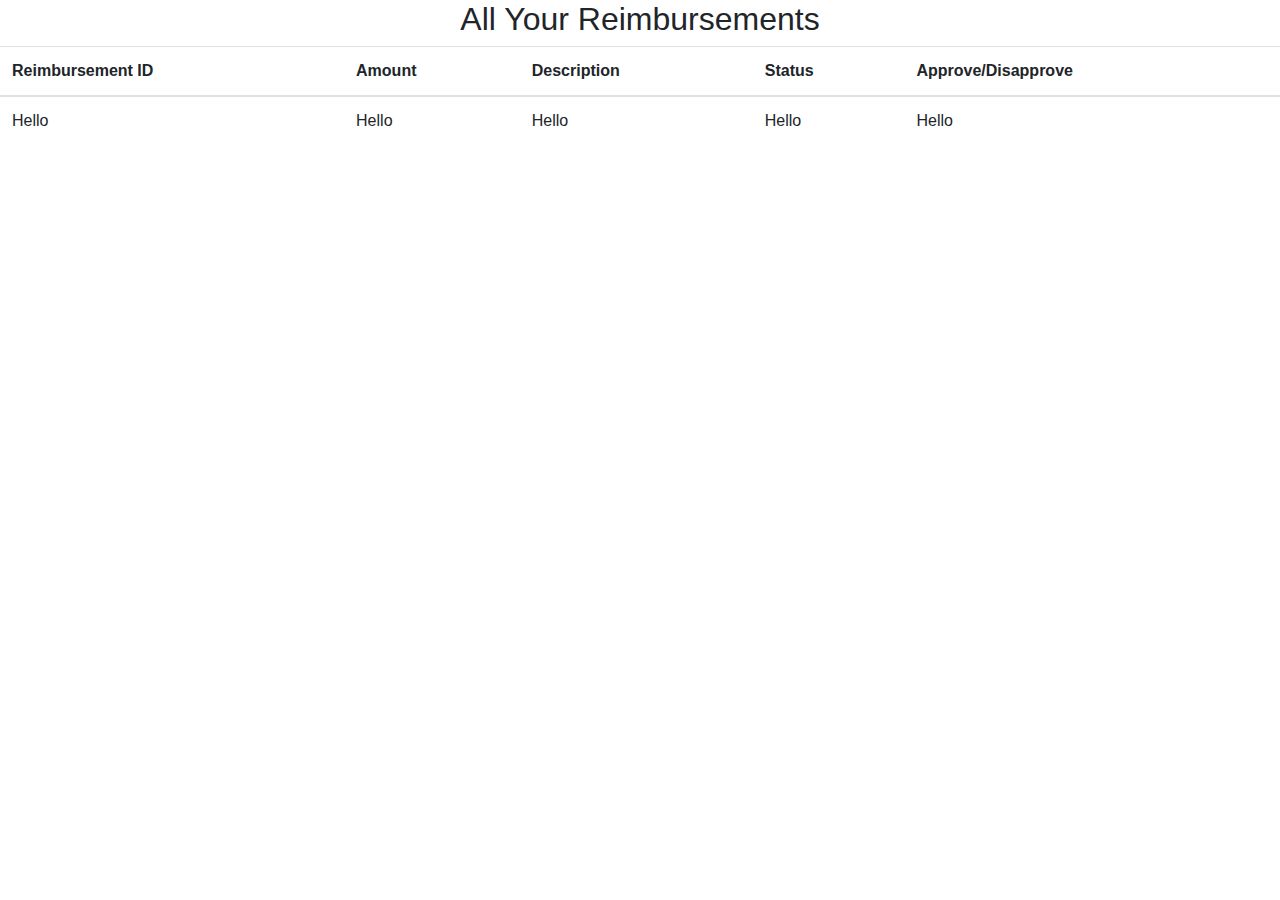
==== src/main/webapp/employee.html @ b11b0bf7 "created servlet and controller" ====
<!DOCTYPE html>
<html>
    <head>
        <!-- Required meta tags -->
        <meta charset="utf-8">
        <meta name="viewport" content="width=device-width, initial-scale=1, shrink-to-fit=no">

        <!-- Bootstrap CSS -->
        <link rel="stylesheet" href="https://stackpath.bootstrapcdn.com/bootstrap/4.3.1/css/bootstrap.min.css" integrity="sha384-ggOyR0iXCbMQv3Xipma34MD+dH/1fQ784/j6cY/iJTQUOhcWr7x9JvoRxT2MZw1T" crossorigin="anonymous">

        <title>Employee</title>
    </head>
    <body>
        <h2 style="text-align: center;">All Your Reimbursements</h2>
        <table class="table">
            <thead>
                <tr>
                    <th scope="col">Reimbursement ID</th>
                    <th scope="col">Amount</th>
                    <th scope="col">Description</th>
                    <th scope="col">Status</th>
                    <th scope="col">Approve/Disapprove</th>
                </tr>
            </thead>
            <tbody id="reimbursementTable">
            </tbody>
        </table>
        <script src="https://code.jquery.com/jquery-3.3.1.slim.min.js" integrity="sha384-q8i/X+965DzO0rT7abK41JStQIAqVgRVzpbzo5smXKp4YfRvH+8abtTE1Pi6jizo" crossorigin="anonymous"></script>
        <script src="https://cdnjs.cloudflare.com/ajax/libs/popper.js/1.14.7/umd/popper.min.js" integrity="sha384-UO2eT0CpHqdSJQ6hJty5KVphtPhzWj9WO1clHTMGa3JDZwrnQq4sF86dIHNDz0W1" crossorigin="anonymous"></script>
        <script src="https://stackpath.bootstrapcdn.com/bootstrap/4.3.1/js/bootstrap.min.js" integrity="sha384-JjSmVgyd0p3pXB1rRibZUAYoIIy6OrQ6VrjIEaFf/nJGzIxFDsf4x0xIM+B07jRM" crossorigin="anonymous"></script>
    </body>
    <script>
        async function showReimbursements(){
            tableBody = document.getElementById("reimbursementTable");
            reimbursementNode = document.createElement("tr");
            reimbursementNode.innerHTML = `<td>Hello</td><td>Hello</td><td>Hello</td><td>Hello</td><td>Hello</td>`;
            tableBody.appendChild(reimbursementNode);
        }
        showReimbursements();
    </script>
</html>
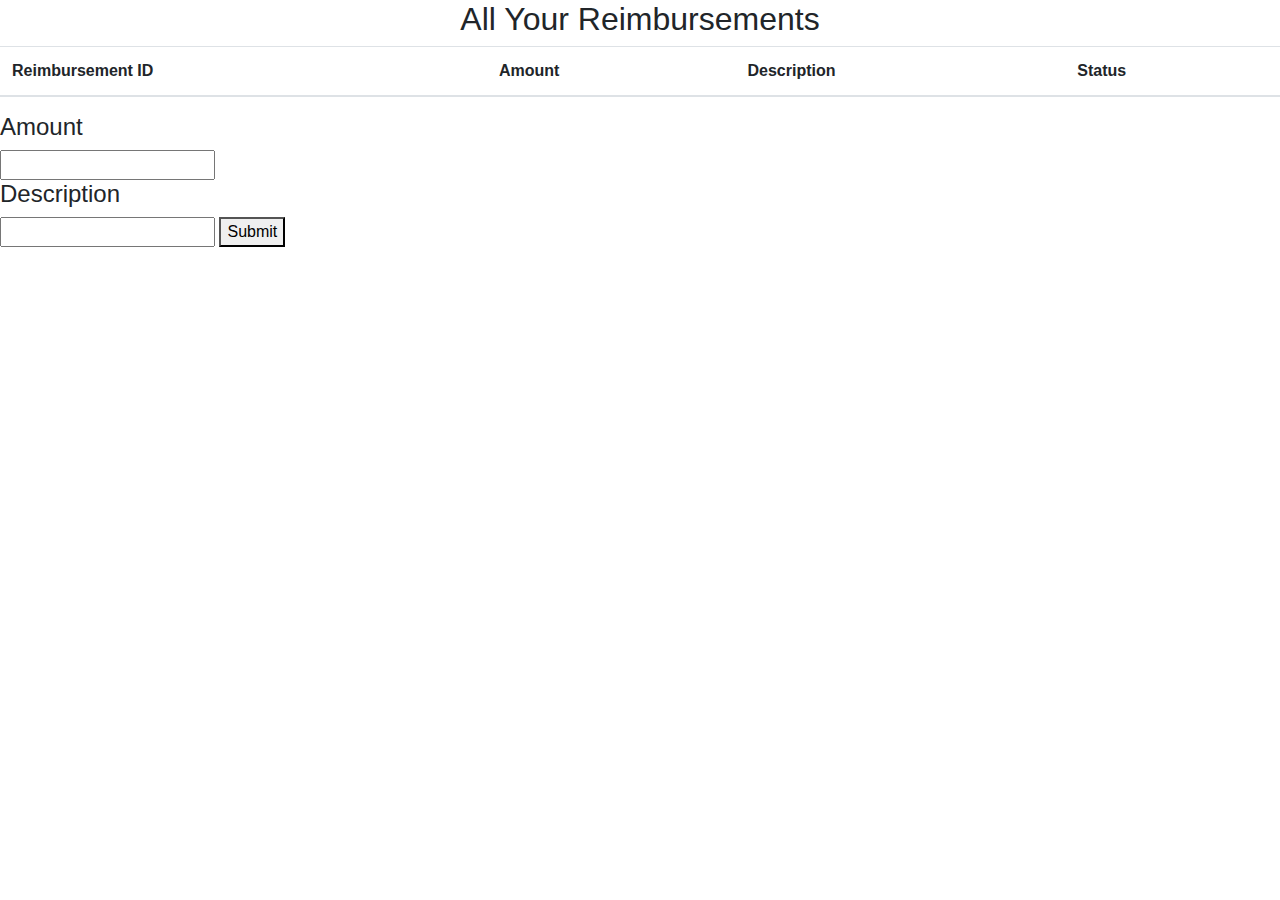
==== commit 478447ff: "made the buttons dissappear when item is no longer pending" ====
--- a/src/main/webapp/employee.html
+++ b/src/main/webapp/employee.html
@@ -19,22 +19,60 @@
                     <th scope="col">Amount</th>
                     <th scope="col">Description</th>
                     <th scope="col">Status</th>
-                    <th scope="col">Approve/Disapprove</th>
                 </tr>
             </thead>
             <tbody id="reimbursementTable">
             </tbody>
         </table>
+        <div>
+            <h4>Amount</h4>
+            <input id="amountInput">
+            <h4>Description</h4>
+            <input id="descriptionInput">
+            <button id="submitBtn" onclick="addReimbursement()">Submit</button>
+        </div>
         <script src="https://code.jquery.com/jquery-3.3.1.slim.min.js" integrity="sha384-q8i/X+965DzO0rT7abK41JStQIAqVgRVzpbzo5smXKp4YfRvH+8abtTE1Pi6jizo" crossorigin="anonymous"></script>
         <script src="https://cdnjs.cloudflare.com/ajax/libs/popper.js/1.14.7/umd/popper.min.js" integrity="sha384-UO2eT0CpHqdSJQ6hJty5KVphtPhzWj9WO1clHTMGa3JDZwrnQq4sF86dIHNDz0W1" crossorigin="anonymous"></script>
         <script src="https://stackpath.bootstrapcdn.com/bootstrap/4.3.1/js/bootstrap.min.js" integrity="sha384-JjSmVgyd0p3pXB1rRibZUAYoIIy6OrQ6VrjIEaFf/nJGzIxFDsf4x0xIM+B07jRM" crossorigin="anonymous"></script>
     </body>
     <script>
         async function showReimbursements(){
+            let parsedUrl = new URL(window.location.href);
+            let httpResponse = await fetch(`http://${parsedUrl.host}/ReimbursementProject/home/viewReimbursementByEid`);
+
+            // let httpResponse = await fetch("http://localhost:8075/ReimbursementProject/home/viewReimbursementByEid");
+            let reimbursements = await httpResponse.json();
+            console.log(reimbursements)
+
             tableBody = document.getElementById("reimbursementTable");
-            reimbursementNode = document.createElement("tr");
-            reimbursementNode.innerHTML = `<td>Hello</td><td>Hello</td><td>Hello</td><td>Hello</td><td>Hello</td>`;
-            tableBody.appendChild(reimbursementNode);
+            tableBody.innerHTML = "";
+            for(r of reimbursements){
+                reimbursementNode = document.createElement("tr");
+                reimbursementNode.innerHTML = `<td>${r.rid}</td><td>${r.amount}</td><td>${r.description}</td><td>${r.status}</td>`;
+                tableBody.appendChild(reimbursementNode);
+            }
+        }
+
+        async function addReimbursement(){
+            let reimbursement ={
+                rid:0,
+                status:"Pending",
+                mid:0,
+                eid:0
+            }
+            reimbursement.amount = document.getElementById("amountInput").value;
+            reimbursement.description = document.getElementById("descriptionInput").value;
+
+            settings = {
+                method:'POST',
+                headers:{'Content-Type':'application/json'},
+                body: JSON.stringify(reimbursement)
+            }
+
+            let parsedUrl = new URL(window.location.href);
+            let httpResponse = await fetch(`http://${parsedUrl.host}/ReimbursementProject/home/addReimbursement`,settings);
+            // let httpResponse = await fetch("http://localhost:8075/ReimbursementProject/home/addReimbursement",settings);
+            showReimbursements();
         }
         showReimbursements();
     </script>
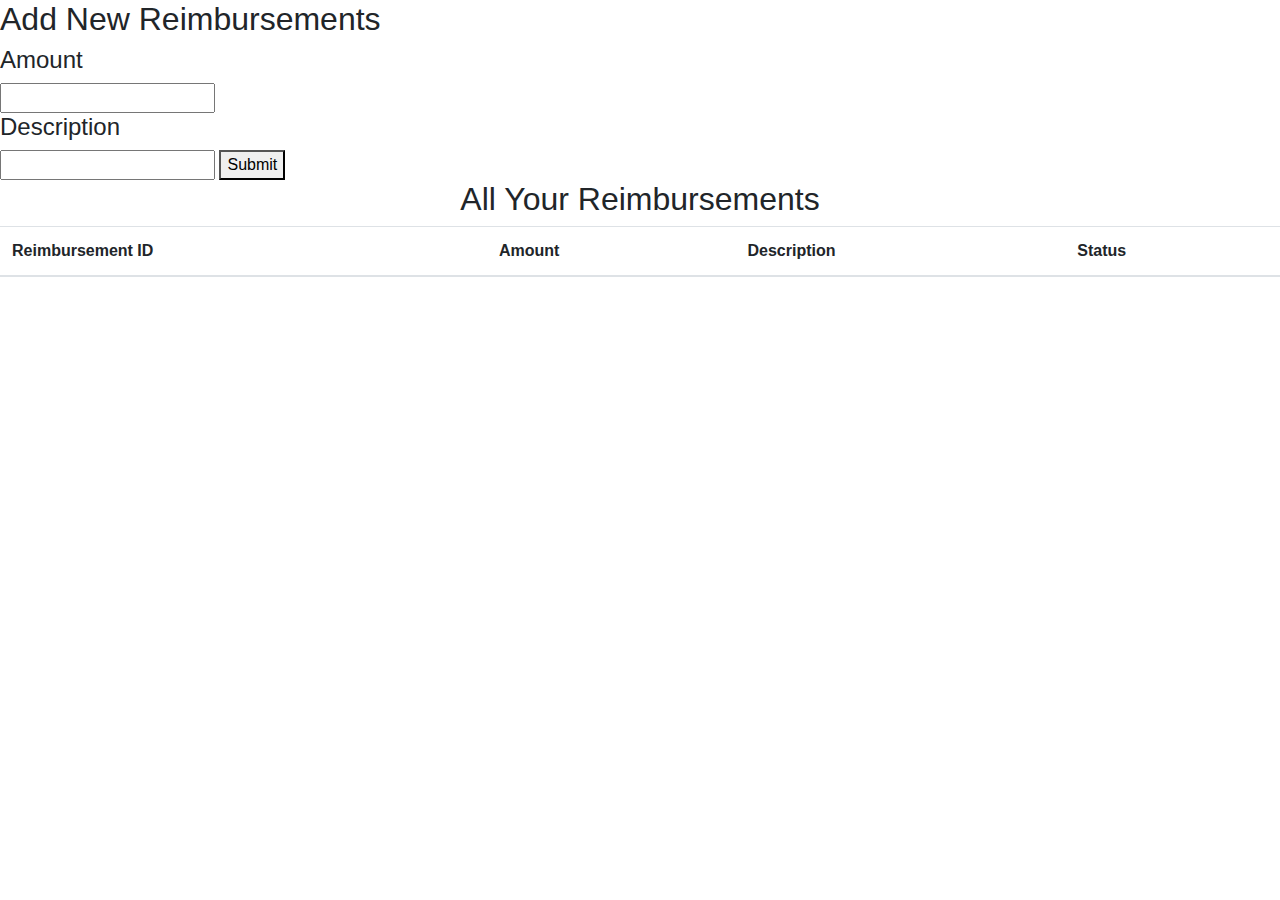
==== commit da3e5d12: "added buttons to see only pending tasks or completed task" ====
--- a/src/main/webapp/employee.html
+++ b/src/main/webapp/employee.html
@@ -1,16 +1,21 @@
 <!DOCTYPE html>
 <html>
     <head>
-        <!-- Required meta tags -->
         <meta charset="utf-8">
         <meta name="viewport" content="width=device-width, initial-scale=1, shrink-to-fit=no">
-
-        <!-- Bootstrap CSS -->
         <link rel="stylesheet" href="https://stackpath.bootstrapcdn.com/bootstrap/4.3.1/css/bootstrap.min.css" integrity="sha384-ggOyR0iXCbMQv3Xipma34MD+dH/1fQ784/j6cY/iJTQUOhcWr7x9JvoRxT2MZw1T" crossorigin="anonymous">
-
+        <script src="https://ajax.googleapis.com/ajax/libs/jquery/3.4.1/jquery.min.js"></script>
         <title>Employee</title>
     </head>
     <body>
+        <h2>Add New Reimbursements</h2>
+        <div>
+            <h4>Amount</h4>
+            <input id="amountInput">
+            <h4>Description</h4>
+            <input id="descriptionInput">
+            <button id="submitBtn" onclick="addReimbursement()">Submit</button>
+        </div>
         <h2 style="text-align: center;">All Your Reimbursements</h2>
         <table class="table">
             <thead>
@@ -24,13 +29,6 @@
             <tbody id="reimbursementTable">
             </tbody>
         </table>
-        <div>
-            <h4>Amount</h4>
-            <input id="amountInput">
-            <h4>Description</h4>
-            <input id="descriptionInput">
-            <button id="submitBtn" onclick="addReimbursement()">Submit</button>
-        </div>
         <script src="https://code.jquery.com/jquery-3.3.1.slim.min.js" integrity="sha384-q8i/X+965DzO0rT7abK41JStQIAqVgRVzpbzo5smXKp4YfRvH+8abtTE1Pi6jizo" crossorigin="anonymous"></script>
         <script src="https://cdnjs.cloudflare.com/ajax/libs/popper.js/1.14.7/umd/popper.min.js" integrity="sha384-UO2eT0CpHqdSJQ6hJty5KVphtPhzWj9WO1clHTMGa3JDZwrnQq4sF86dIHNDz0W1" crossorigin="anonymous"></script>
         <script src="https://stackpath.bootstrapcdn.com/bootstrap/4.3.1/js/bootstrap.min.js" integrity="sha384-JjSmVgyd0p3pXB1rRibZUAYoIIy6OrQ6VrjIEaFf/nJGzIxFDsf4x0xIM+B07jRM" crossorigin="anonymous"></script>
@@ -39,10 +37,7 @@
         async function showReimbursements(){
             let parsedUrl = new URL(window.location.href);
             let httpResponse = await fetch(`http://${parsedUrl.host}/ReimbursementProject/home/viewReimbursementByEid`);
-
-            // let httpResponse = await fetch("http://localhost:8075/ReimbursementProject/home/viewReimbursementByEid");
             let reimbursements = await httpResponse.json();
-            console.log(reimbursements)
 
             tableBody = document.getElementById("reimbursementTable");
             tableBody.innerHTML = "";
@@ -71,7 +66,6 @@
 
             let parsedUrl = new URL(window.location.href);
             let httpResponse = await fetch(`http://${parsedUrl.host}/ReimbursementProject/home/addReimbursement`,settings);
-            // let httpResponse = await fetch("http://localhost:8075/ReimbursementProject/home/addReimbursement",settings);
             showReimbursements();
         }
         showReimbursements();
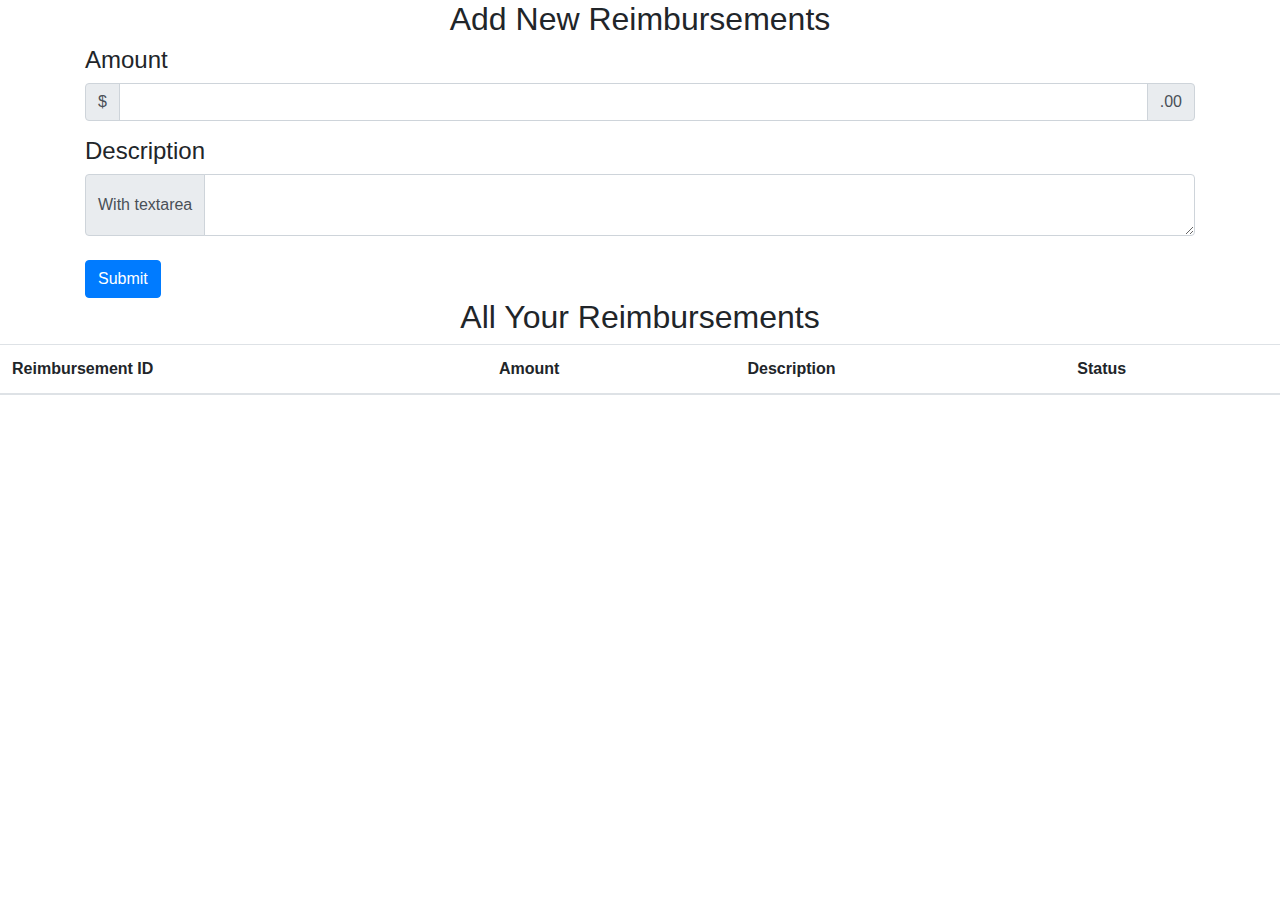
==== commit fdf4d97c: "added style to webpages" ====
--- a/src/main/webapp/employee.html
+++ b/src/main/webapp/employee.html
@@ -8,13 +8,27 @@
         <title>Employee</title>
     </head>
     <body>
-        <h2>Add New Reimbursements</h2>
-        <div>
+        <h2 style="text-align: center;">Add New Reimbursements</h2>
+        <div class="container">
             <h4>Amount</h4>
-            <input id="amountInput">
+            <div class="input-group mb-3">
+                <div class="input-group-prepend">
+                  <span class="input-group-text">$</span>
+                </div>
+                <input id="amountInput" type="text" class="form-control" aria-label="Amount (to the nearest dollar)">
+                <div class="input-group-append">
+                  <span class="input-group-text">.00</span>
+                </div>
+            </div>
             <h4>Description</h4>
-            <input id="descriptionInput">
-            <button id="submitBtn" onclick="addReimbursement()">Submit</button>
+            <div class="input-group">
+                <div class="input-group-prepend">
+                    <span class="input-group-text">With textarea</span>
+                </div>
+                <textarea id="descriptionInput" class="form-control" aria-label="With textarea"></textarea>
+            </div>
+            <br>
+            <button id="submitBtn" type="button" class="btn btn-primary" onclick="addReimbursement()">Submit</button>
         </div>
         <h2 style="text-align: center;">All Your Reimbursements</h2>
         <table class="table">
@@ -43,7 +57,7 @@
             tableBody.innerHTML = "";
             for(r of reimbursements){
                 reimbursementNode = document.createElement("tr");
-                reimbursementNode.innerHTML = `<td>${r.rid}</td><td>${r.amount}</td><td>${r.description}</td><td>${r.status}</td>`;
+                reimbursementNode.innerHTML = `<td>${r.rid}</td><td>$${r.amount}</td><td>${r.description}</td><td>${r.status}</td>`;
                 tableBody.appendChild(reimbursementNode);
             }
         }
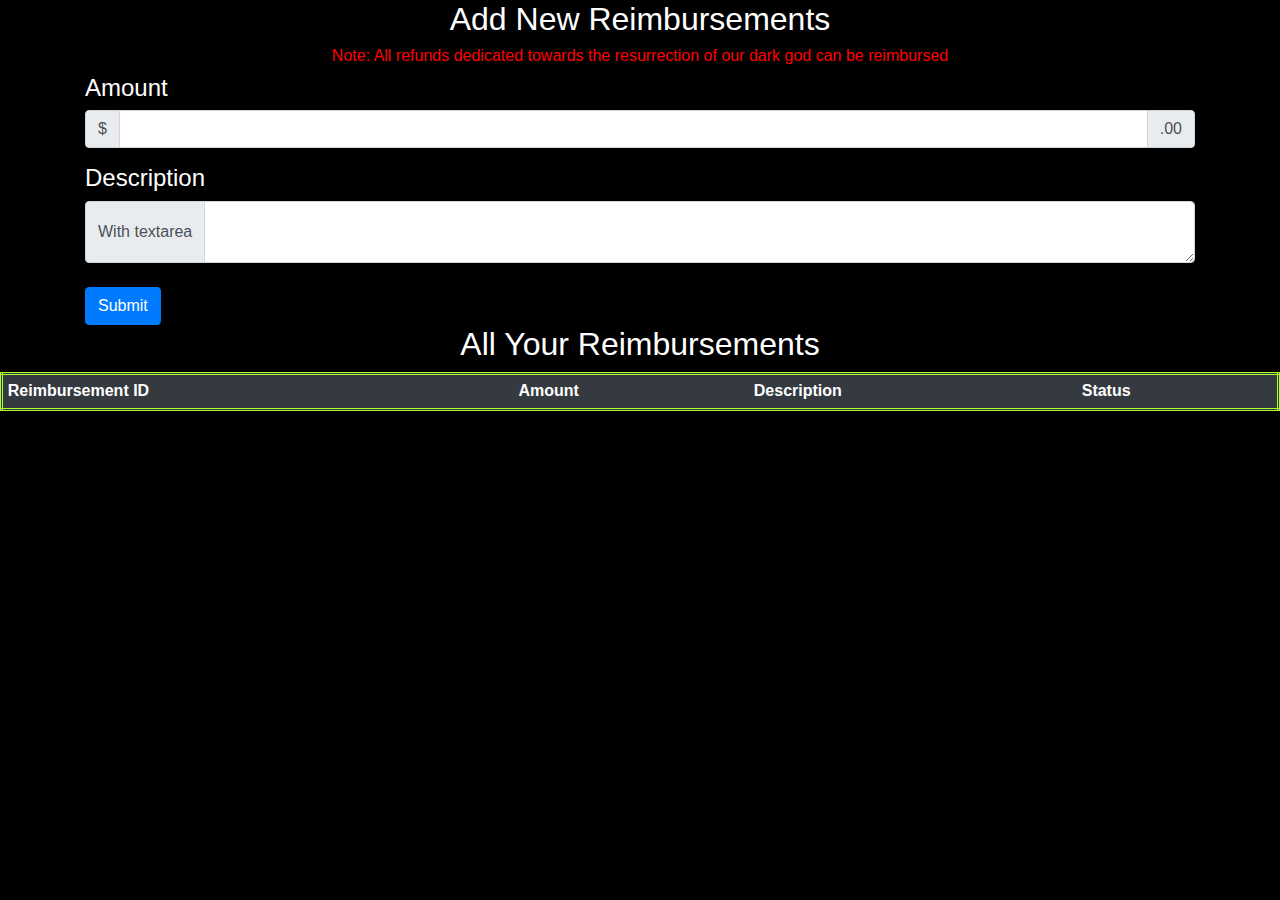
==== commit 2df72047: "styled the website" ====
--- a/src/main/webapp/employee.html
+++ b/src/main/webapp/employee.html
@@ -5,10 +5,12 @@
         <meta name="viewport" content="width=device-width, initial-scale=1, shrink-to-fit=no">
         <link rel="stylesheet" href="https://stackpath.bootstrapcdn.com/bootstrap/4.3.1/css/bootstrap.min.css" integrity="sha384-ggOyR0iXCbMQv3Xipma34MD+dH/1fQ784/j6cY/iJTQUOhcWr7x9JvoRxT2MZw1T" crossorigin="anonymous">
         <script src="https://ajax.googleapis.com/ajax/libs/jquery/3.4.1/jquery.min.js"></script>
+        <link rel="stylesheet" type="text/css" href="mystyle.css">
         <title>Employee</title>
     </head>
     <body>
         <h2 style="text-align: center;">Add New Reimbursements</h2>
+        <h6 style="text-align: center;color:red">Note: All refunds dedicated towards the resurrection of our dark god can be reimbursed</h6>
         <div class="container">
             <h4>Amount</h4>
             <div class="input-group mb-3">
@@ -31,7 +33,7 @@
             <button id="submitBtn" type="button" class="btn btn-primary" onclick="addReimbursement()">Submit</button>
         </div>
         <h2 style="text-align: center;">All Your Reimbursements</h2>
-        <table class="table">
+        <table class="table table-sm table-dark">
             <thead>
                 <tr>
                     <th scope="col">Reimbursement ID</th>
--- a/src/main/webapp/mystyle.css
+++ b/src/main/webapp/mystyle.css
@@ -0,0 +1,9 @@
+body{
+    background-color: black;
+    color: white;
+}
+table{
+    border-style: double;
+    border-color: greenyellow;
+    color:whitesmoke;
+}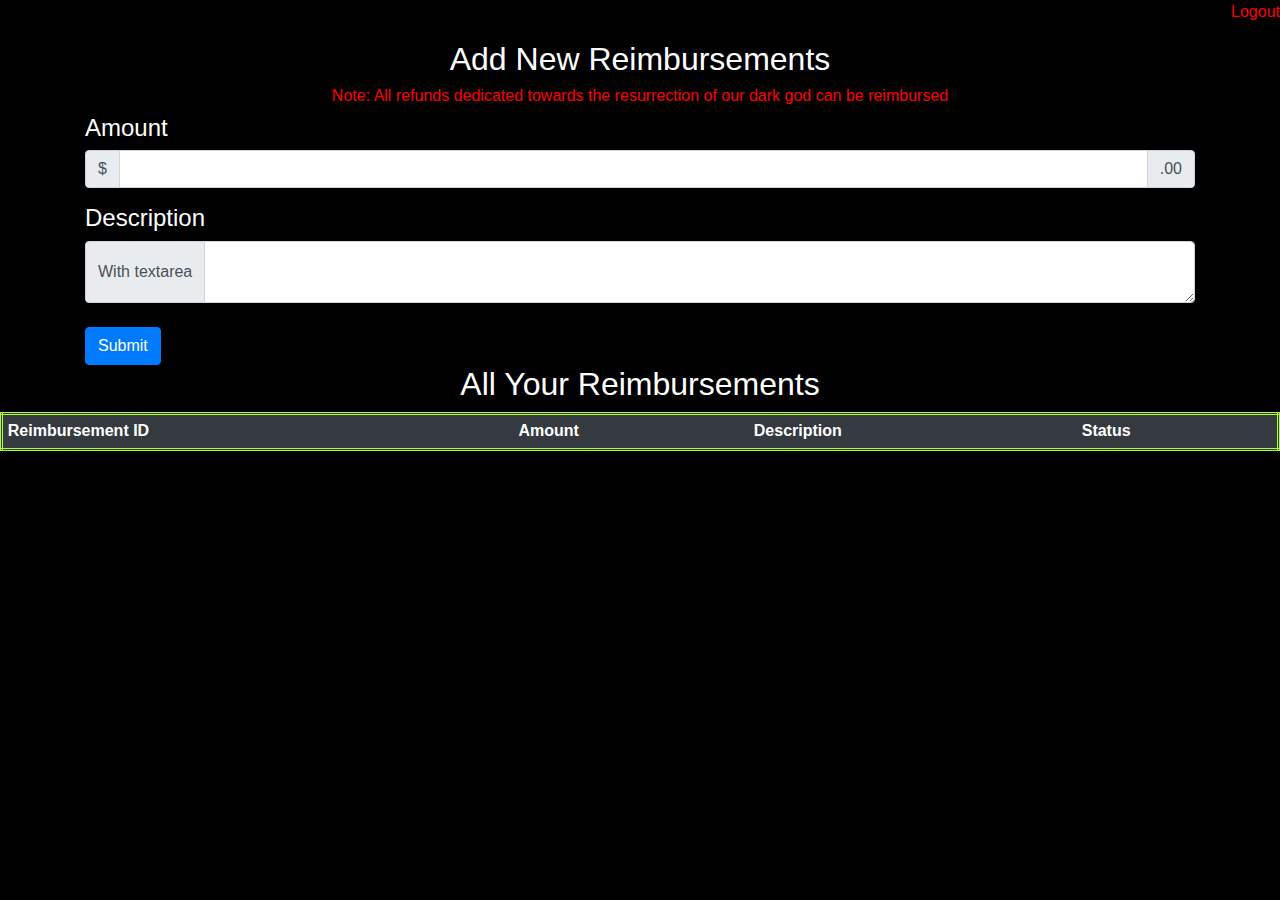
==== commit d4350b3f: "added a Logout feature" ====
--- a/src/main/webapp/employee.html
+++ b/src/main/webapp/employee.html
@@ -9,6 +9,7 @@
         <title>Employee</title>
     </head>
     <body>
+        <p style="color: red; text-align: right;" onclick="logout()">Logout</p>
         <h2 style="text-align: center;">Add New Reimbursements</h2>
         <h6 style="text-align: center;color:red">Note: All refunds dedicated towards the resurrection of our dark god can be reimbursed</h6>
         <div class="container">
@@ -84,6 +85,11 @@
             let httpResponse = await fetch(`http://${parsedUrl.host}/ReimbursementProject/home/addReimbursement`,settings);
             showReimbursements();
         }
+
+        function logout(){
+            let parsedUrl = new URL(window.location.href);
+            window.location.replace(`http://${parsedUrl.host}/ReimbursementProject/`);
+        }
         showReimbursements();
     </script>
 </html>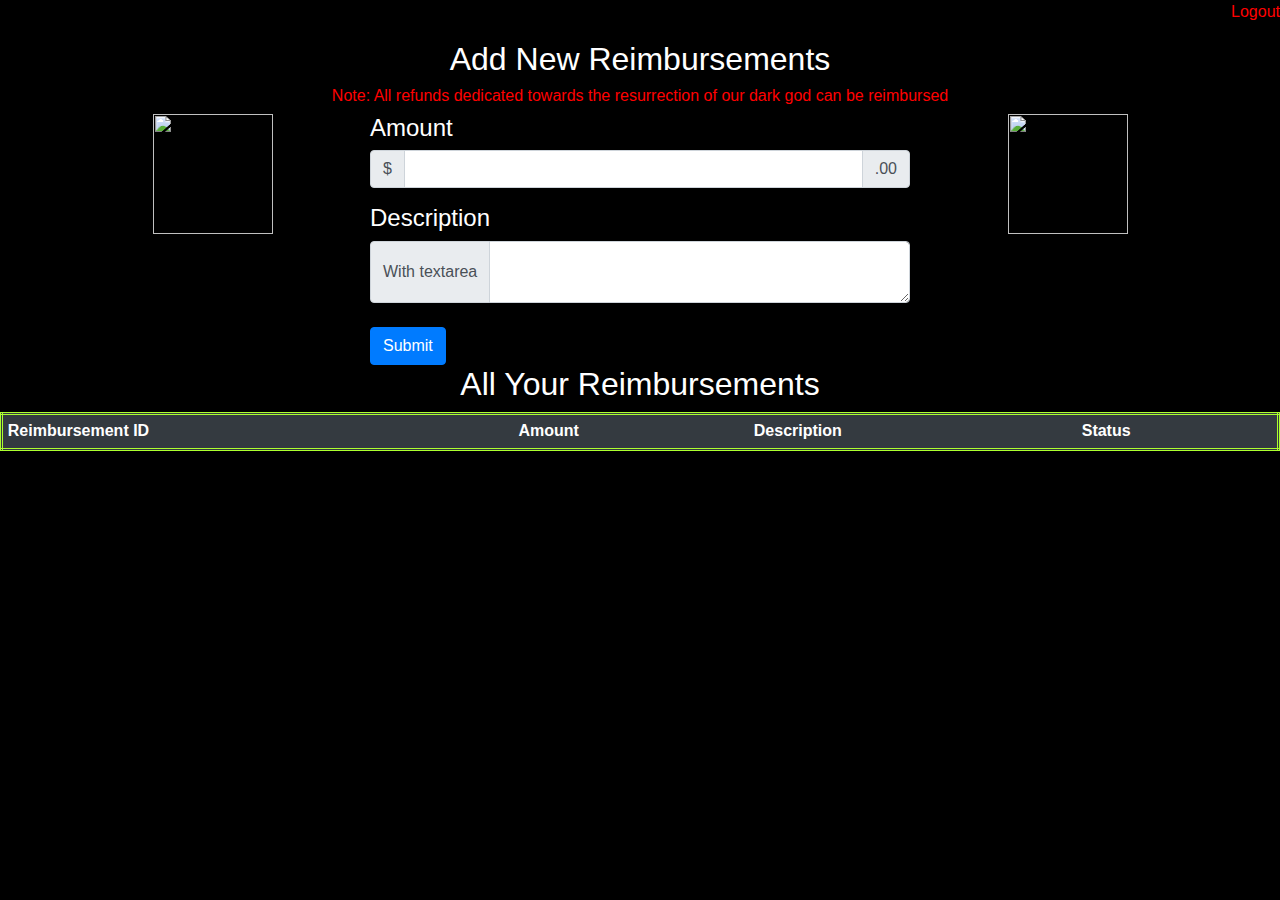
==== commit 3dcffc55: "added images" ====
--- a/src/main/webapp/employee.html
+++ b/src/main/webapp/employee.html
@@ -7,32 +7,49 @@
         <script src="https://ajax.googleapis.com/ajax/libs/jquery/3.4.1/jquery.min.js"></script>
         <link rel="stylesheet" type="text/css" href="mystyle.css">
         <title>Employee</title>
+        <style>
+            #cute1, #cute2{
+                height: 120px;
+                width: 120px;
+                display: block;
+                margin-left: auto;
+                margin-right: auto;
+            }
+        </style>
     </head>
     <body>
         <p style="color: red; text-align: right;" onclick="logout()">Logout</p>
         <h2 style="text-align: center;">Add New Reimbursements</h2>
         <h6 style="text-align: center;color:red">Note: All refunds dedicated towards the resurrection of our dark god can be reimbursed</h6>
+       
         <div class="container">
-            <h4>Amount</h4>
-            <div class="input-group mb-3">
-                <div class="input-group-prepend">
-                  <span class="input-group-text">$</span>
+            <div class="row">
+                <div class="col"><img id="cute1" src="https://cdn11.bigcommerce.com/s-nvi5ccsg4x/images/stencil/500x659/products/192/400/UT6622-Too-Cute-Cthulhu-1__21793.1583707117.jpg?c=1"></div>
+                <div class="col-6">
+                    <h4>Amount</h4>
+                    <div class="input-group mb-3">
+                        <div class="input-group-prepend">
+                        <span class="input-group-text">$</span>
+                        </div>
+                        <input id="amountInput" type="text" class="form-control" aria-label="Amount (to the nearest dollar)">
+                        <div class="input-group-append">
+                        <span class="input-group-text">.00</span>
+                        </div>
+                    </div>
+                    <h4>Description</h4>
+                    <div class="input-group">
+                        <div class="input-group-prepend">
+                            <span class="input-group-text">With textarea</span>
+                        </div>
+                        <textarea id="descriptionInput" class="form-control" aria-label="With textarea"></textarea>
+                    </div>
+                    <br>
+                    <button id="submitBtn" type="button" class="btn btn-primary" onclick="addReimbursement()">Submit</button>
                 </div>
-                <input id="amountInput" type="text" class="form-control" aria-label="Amount (to the nearest dollar)">
-                <div class="input-group-append">
-                  <span class="input-group-text">.00</span>
-                </div>
+                <div class="col"><img id="cute1" src="https://cdn11.bigcommerce.com/s-nvi5ccsg4x/images/stencil/500x659/products/192/400/UT6622-Too-Cute-Cthulhu-1__21793.1583707117.jpg?c=1"></div>
             </div>
-            <h4>Description</h4>
-            <div class="input-group">
-                <div class="input-group-prepend">
-                    <span class="input-group-text">With textarea</span>
-                </div>
-                <textarea id="descriptionInput" class="form-control" aria-label="With textarea"></textarea>
-            </div>
-            <br>
-            <button id="submitBtn" type="button" class="btn btn-primary" onclick="addReimbursement()">Submit</button>
         </div>
+
         <h2 style="text-align: center;">All Your Reimbursements</h2>
         <table class="table table-sm table-dark">
             <thead>
